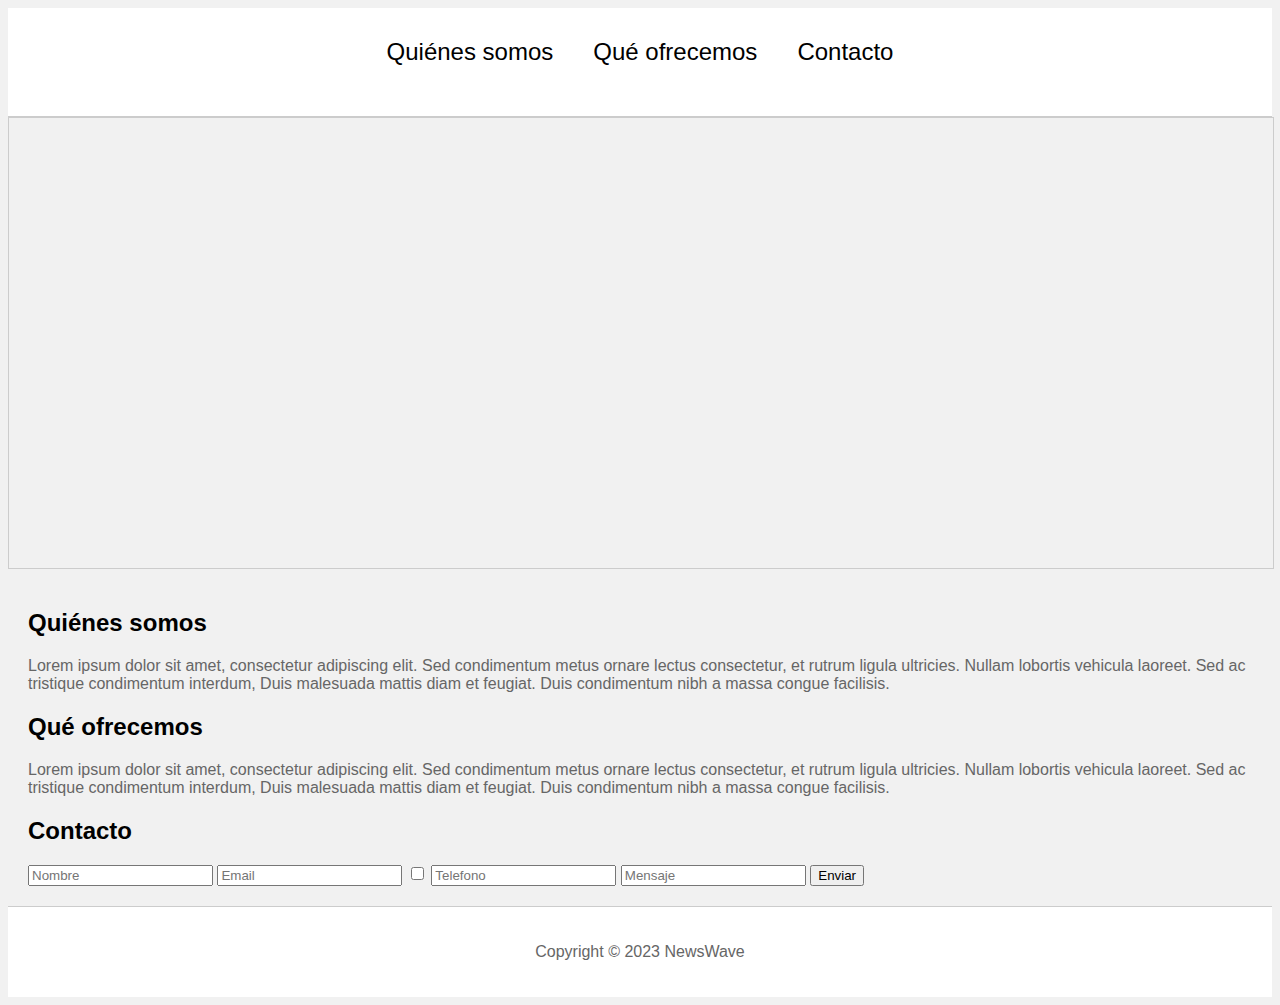
==== index.html @ b5bcafa1 "Updated" ====
<!DOCTYPE html>
<html lang="en">
<head>
  <meta charset="UTF-8">
  <title>Página web</title>
  <link rel="stylesheet" href="style.css">
</head>
<body>

  <header>
    <nav>
      <img></img>
      <a href="#">Quiénes somos</a>
      <a href="#">Qué ofrecemos</a>
      <a href="#">Contacto</a>
    </nav>
  </header>

  <section id="mapa">
    <iframe src="https://www.google.com/maps/embed?pb=!1m18!1m12!1m3!1d3229.737576920768!2d-74.00712798487487!3d40.71277592225622!2m3!1f0!2f0!3f0!3m2!1i1024!2i768!4f13.1!3m3!1m2!1s0x89c24dd174727175%3A0x6a64040006f39318!2sNew+York%2C+NY%2C+Estados+Unidos!5e0!3m2!1ses!2ses!4v1653881226224!5m2!1ses!2ses" width="100%" height="450" style="border:0;" allowfullscreen="" loading="lazy"></iframe>
  </section>

  <section id="contenido">
    <div>
    <h2>Quiénes somos</h2>
    <p>
      Lorem ipsum dolor sit amet, consectetur adipiscing elit. Sed condimentum metus ornare lectus consectetur, et rutrum ligula ultricies. Nullam lobortis vehicula laoreet. Sed ac tristique condimentum interdum, Duis malesuada mattis diam et feugiat. Duis condimentum nibh a massa congue facilisis.
    </p>
    </div>
    <div>
    <h2>Qué ofrecemos</h2>
    <p>
      Lorem ipsum dolor sit amet, consectetur adipiscing elit. Sed condimentum metus ornare lectus consectetur, et rutrum ligula ultricies. Nullam lobortis vehicula laoreet. Sed ac tristique condimentum interdum, Duis malesuada mattis diam et feugiat. Duis condimentum nibh a massa congue facilisis.
    </p>
    </div>
    <div>
    <h2>Contacto</h2>
    <form action="#">
      <input type="text" placeholder="Nombre">
      <input type="email" placeholder="Email">
      <input type="checkbox" placeholder="Quiere recibir novedades?">
      <input type="tel" placeholder="Telefono">
      <input type="text" placeholder="Mensaje">
      <button type="submit">Enviar</button>
    </form>
    </div>
  </section>

  <footer>
    <p>Copyright &copy; 2023 NewsWave</p>
  </footer>

</body>
</html>
---- style.css ----
body {
  font-family: sans-serif;
  background-color: #f1f1f1;
}

header {
  background-color: #ffffff;
  padding: 20px;
  border-bottom: 1px solid #ccc;
}

h1 {
  font-size: 2em;
  font-weight: bold;
  color: #000;
}

nav {
  display: flex;
  justify-content: center;
  margin-bottom: 20px;
}

nav a {
  padding: 10px 20px;
  font-size: 1.5em;
  color: #000;
  text-decoration: none;
  border-radius: 5px;
}

nav a:hover {
  background-color: #ccc;
}

#mapa {
  width: 100%;
  height: 450px;
  border: 1px solid #ccc;
}

#contenido {
  padding: 20px;
}

#qs {
  border: 1px solid #ccc;
  border-radius: 5px;
  background-color: #ffffffa0;
}

#qo {
  border: 1px solid #ccc;
  border-radius: 5px;
  background-color: #ffffffa0;
}

h2 {
  font-size: 1.5em;
  font-weight: bold;
  color: #000;
}

p {
  font-size: 1em;
  color: #666;
}

footer {
  background-color: #ffffff;
  padding: 20px;
  text-align: center;
  border-top: 1px solid #ccc;
}

/* Colores personalizados */

.boton {
  background-color: #000;
  color: #fff;
  font-size: 1.5em;
  padding: 10px 20px;
  border-radius: 5px;
}

.boton:hover {
  background-color: #ccc;
}

/* Formas personalizadas */

.circulo {
  border-radius: 50%;
  width: 100px;
  height: 100px;
  background-color: #000;
}

.cuadrado {
  width: 100px;
  height: 100px;
  background-color: #000;
}
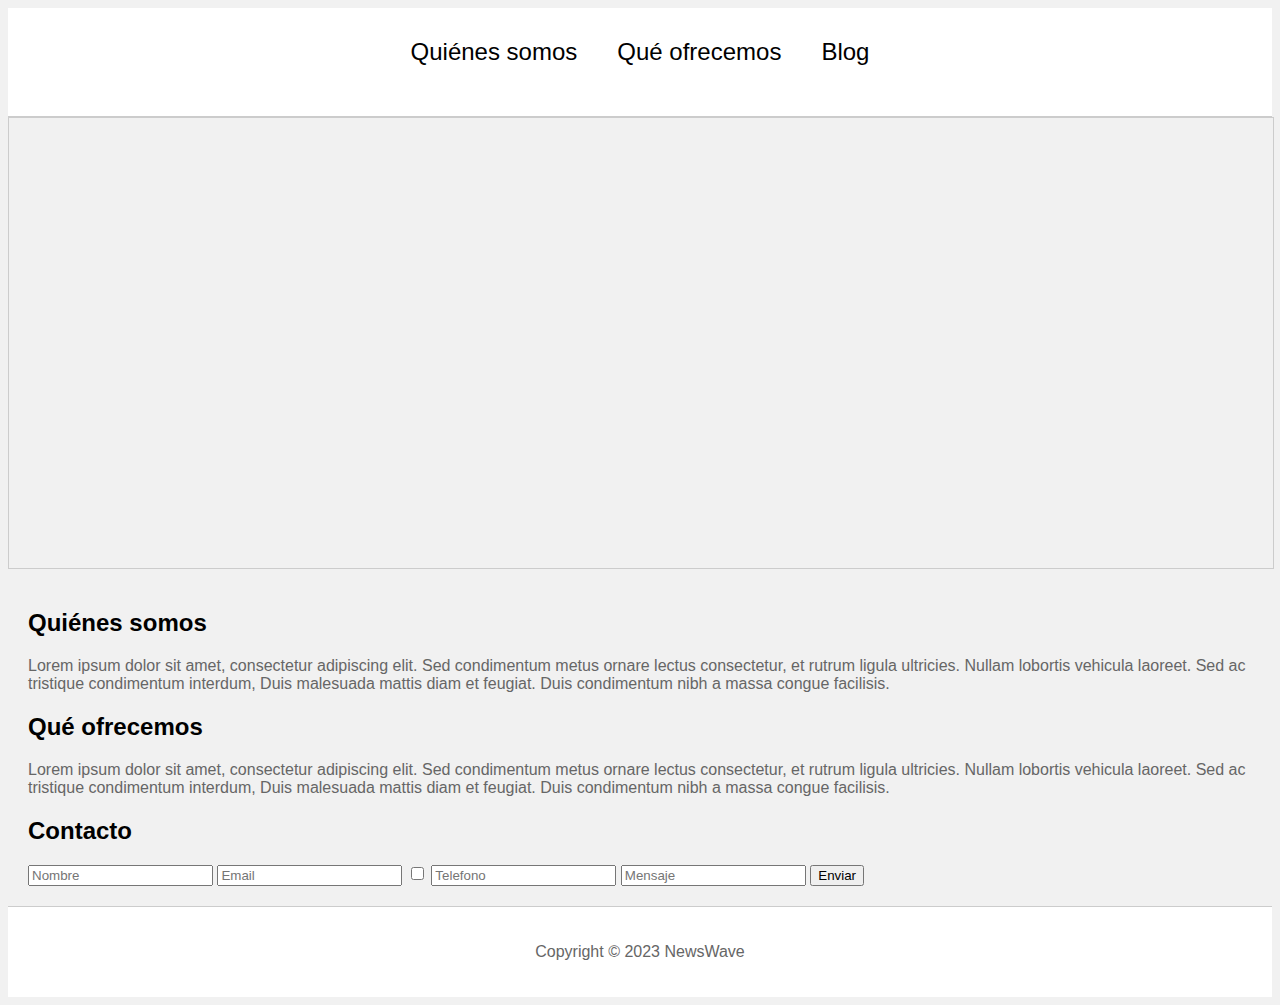
==== commit 6d3227d3: "Updated" ====
--- a/index.html
+++ b/index.html
@@ -12,7 +12,7 @@
       <img></img>
       <a href="#">Quiénes somos</a>
       <a href="#">Qué ofrecemos</a>
-      <a href="#">Contacto</a>
+      <a href="blog.html">Blog</a>
     </nav>
   </header>
 
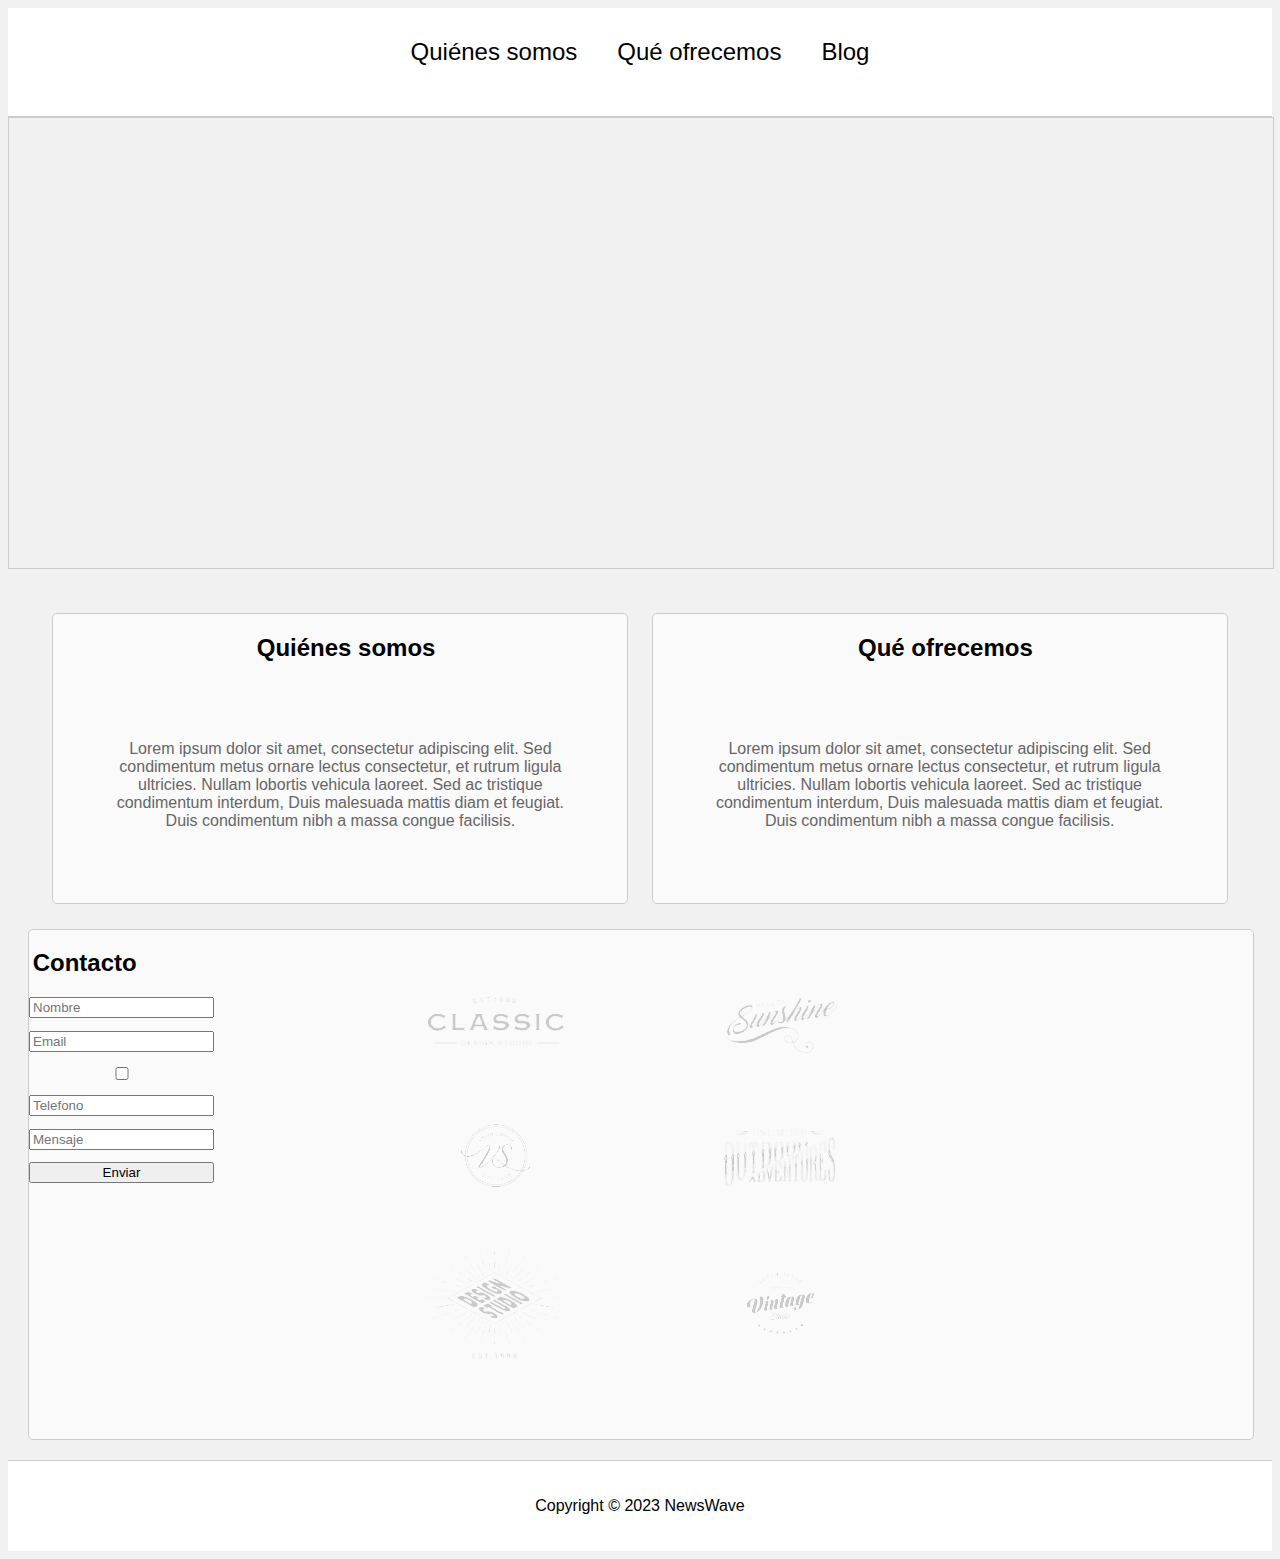
==== commit dc4ba977: "updated" ====
--- a/index.html
+++ b/index.html
@@ -21,19 +21,22 @@
   </section>
 
   <section id="contenido">
-    <div>
+    <div id="qso">
+    <div id="qs">
     <h2>Quiénes somos</h2>
     <p>
       Lorem ipsum dolor sit amet, consectetur adipiscing elit. Sed condimentum metus ornare lectus consectetur, et rutrum ligula ultricies. Nullam lobortis vehicula laoreet. Sed ac tristique condimentum interdum, Duis malesuada mattis diam et feugiat. Duis condimentum nibh a massa congue facilisis.
     </p>
     </div>
-    <div>
+    <div id="qo">
     <h2>Qué ofrecemos</h2>
     <p>
       Lorem ipsum dolor sit amet, consectetur adipiscing elit. Sed condimentum metus ornare lectus consectetur, et rutrum ligula ultricies. Nullam lobortis vehicula laoreet. Sed ac tristique condimentum interdum, Duis malesuada mattis diam et feugiat. Duis condimentum nibh a massa congue facilisis.
     </p>
     </div>
-    <div>
+   </div>
+    <div id="cntsp">
+    <div id="Contacto">
     <h2>Contacto</h2>
     <form action="#">
       <input type="text" placeholder="Nombre">
@@ -43,6 +46,8 @@
       <input type="text" placeholder="Mensaje">
       <button type="submit">Enviar</button>
     </form>
+  </div>
+    <img src="partners.png" alt="Partners" class="prtnr">
     </div>
   </section>
 
--- a/style.css
+++ b/style.css
@@ -43,27 +43,63 @@
   padding: 20px;
 }
 
+#qso {
+  display: flex;
+  gap: 2%;
+  padding: 2%;
+}
+
 #qs {
+  text-align: center;
   border: 1px solid #ccc;
   border-radius: 5px;
   background-color: #ffffffa0;
 }
 
 #qo {
+  text-align: center;
   border: 1px solid #ccc;
   border-radius: 5px;
   background-color: #ffffffa0;
+}
+
+#cntsp {
+  display: inline-flex;
+  border: 1px solid #ccc;
+  border-radius: 5px;
+  gap: 10%;
+  background-color: #ffffffa0;
+  width: 100%;
+}
+
+.prtnr {
+  padding: 2%;
+  mix-blend-mode: color-burn;
+
 }
 
 h2 {
   font-size: 1.5em;
   font-weight: bold;
   color: #000;
+  margin-left: 2%;
 }
 
-p {
+#qso p {
   font-size: 1em;
   color: #666;
+  padding: 10%;
+}
+
+#Contacto {
+  display: block;
+  max-width: 50%;
+}
+
+form {
+  display: grid;
+  row-gap: 10%;
+  
 }
 
 footer {
@@ -72,8 +108,6 @@
   text-align: center;
   border-top: 1px solid #ccc;
 }
-
-/* Colores personalizados */
 
 .boton {
   background-color: #000;
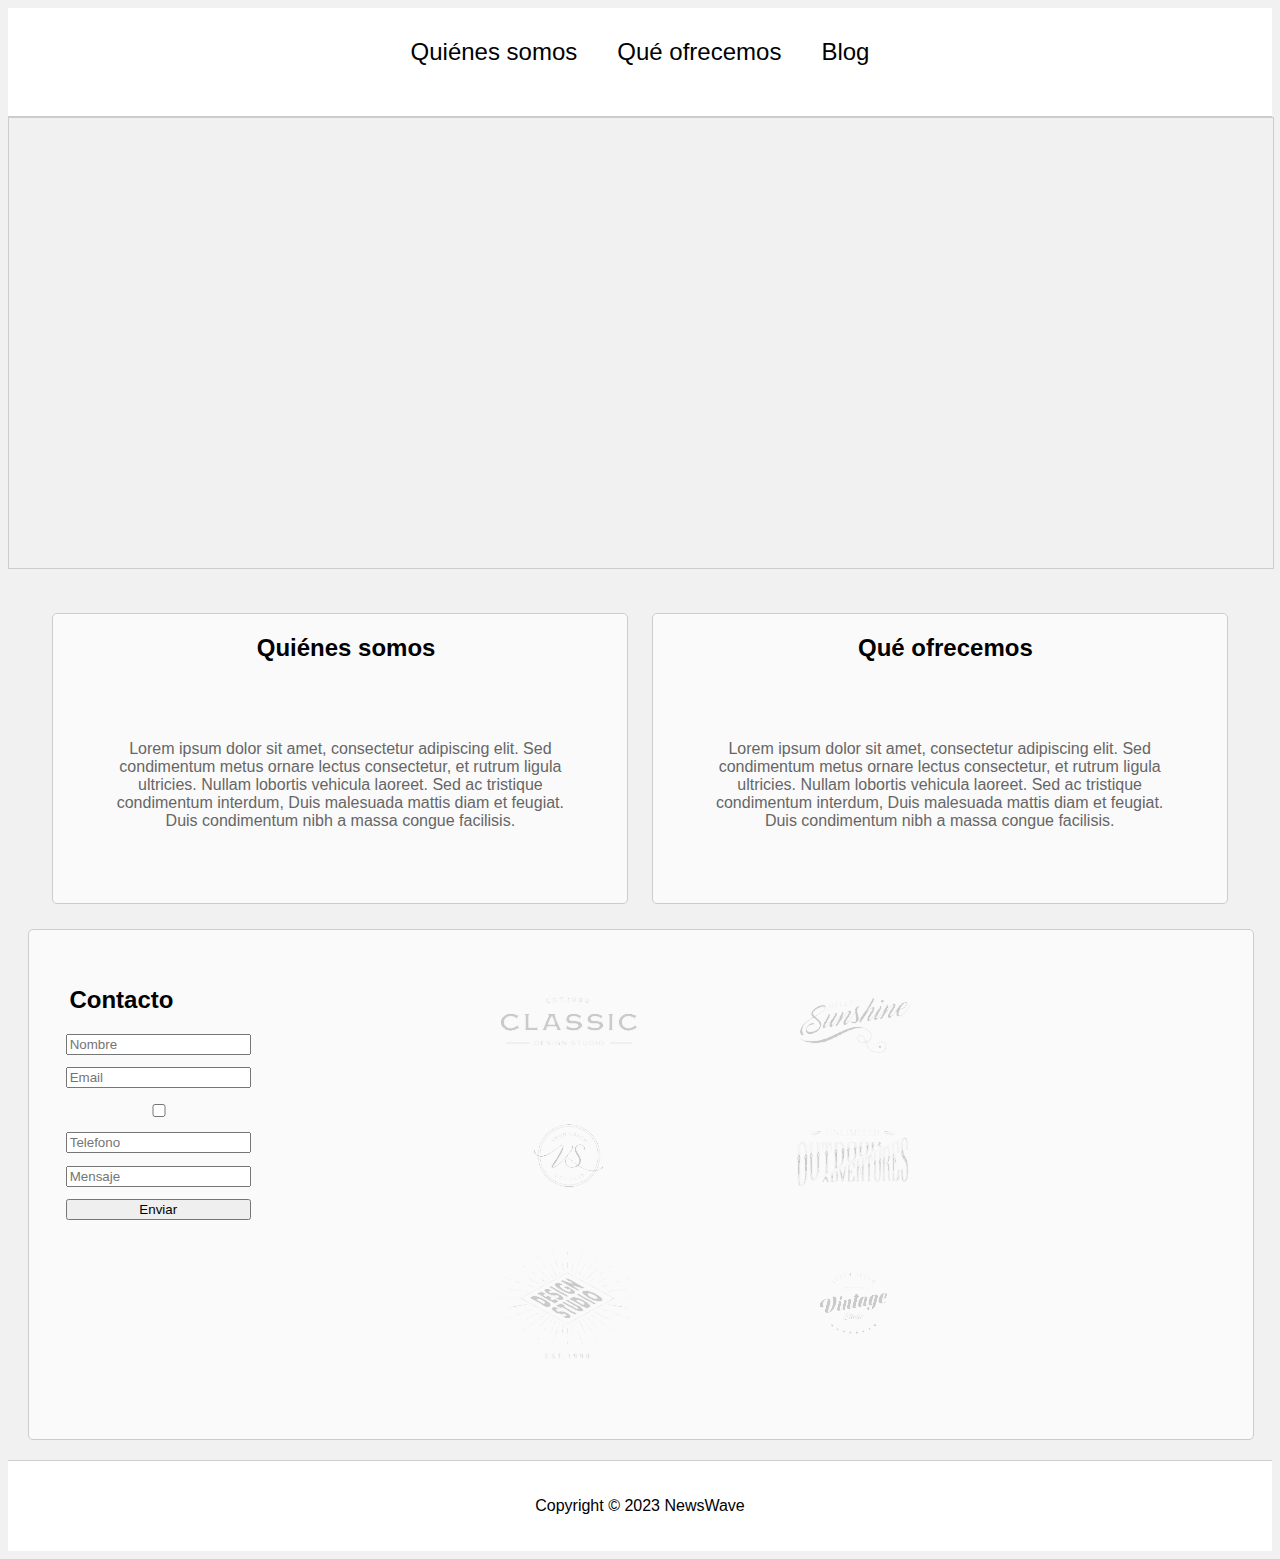
==== commit 89fbf0ac: "nuestros huevos gordos (Joan)" ====
--- a/index.html
+++ b/index.html
@@ -10,8 +10,8 @@
   <header>
     <nav>
       <img></img>
-      <a href="#">Quiénes somos</a>
-      <a href="#">Qué ofrecemos</a>
+      <a href="#qs">Quiénes somos</a>
+      <a href="#qo">Qué ofrecemos</a>
       <a href="blog.html">Blog</a>
     </nav>
   </header>
--- a/style.css
+++ b/style.css
@@ -75,7 +75,7 @@
 .prtnr {
   padding: 2%;
   mix-blend-mode: color-burn;
-
+  margin-inline-end: 0,5%;
 }
 
 h2 {
@@ -92,6 +92,8 @@
 }
 
 #Contacto {
+  
+  padding: 3%;
   display: block;
   max-width: 50%;
 }
